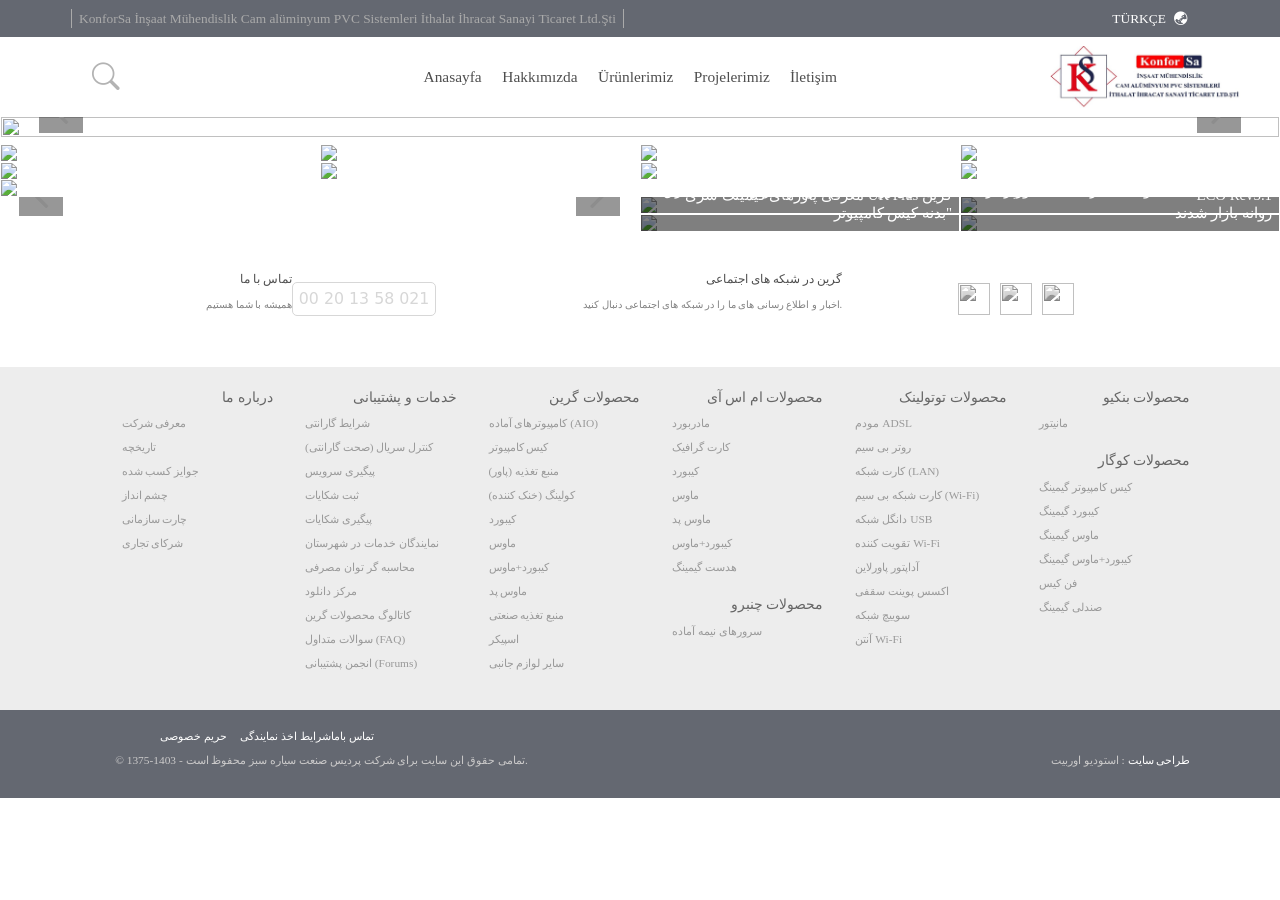
==== homeland.html @ 50595126 "ew" ====
<!DOCTYPE html>
<html lang="en">

<head>
    <meta charset=" UTF-8">
    <meta name="viewport" content="width=device-width, initial-scale=1.0">
    <title>KonforSa İnşaat Mühendislik Cam alüminyum PVC Sistemleri </title>
    <link href="https://cdn.jsdelivr.net/npm/bootstrap@5.3.3/dist/css/bootstrap.min.css" rel="stylesheet"
        integrity="sha384-QWTKZyjpPEjISv5WaRU9OFeRpok6YctnYmDr5pNlyT2bRjXh0JMhjY6hW+ALEwIH" crossorigin="anonymous">
    <script src="https://cdn.jsdelivr.net/npm/bootstrap@5.3.3/dist/js/bootstrap.bundle.min.js"
        integrity="sha384-YvpcrYf0tY3lHB60NNkmXc5s9fDVZLESaAA55NDzOxhy9GkcIdslK1eN7N6jIeHz"
        crossorigin="anonymous"></script>
    <link rel="stylesheet" href="https://cdnjs.cloudflare.com/ajax/libs/font-awesome/4.7.0/css/font-awesome.min.css">
    <link rel="stylesheet" href="https://cdn.jsdelivr.net/npm/bootstrap-icons@1.11.2/font/bootstrap-icons.min.css">
    <link rel="stylesheet" href="css/main.css">
    <link rel="stylesheet" media="(max-width: 575px)" href="css/index.css">
    <link rel="stylesheet" media="(min-width: 768px)" href="css/index-md.css">
    <link rel="stylesheet" media="(min-width: 576px) and (max-width: 767px)" href="css/index-sm.css">
</head>

<body>
    <div class="modal-container hidden"></div>
    <!--section 1-->
    <div class="header_menu">
        <ul class="topmenu">
            <div></div>
            <li>
                <a href="https://green.ir/">KonforSa İnşaat Mühendislik Cam alüminyum PVC Sistemleri İthalat İhracat
                    Sanayi Ticaret Ltd.Şti</a>
            </li>
            <div></div>
        </ul>
        <div class="language_menu">
            <ul class="topmenu">
                <li>
                    <a href="https://en.green.ir/"> TÜRKÇE <i class="bi bi-globe-asia-australia"></i></a>
                </li>
            </ul>
        </div>
    </div>

    <!--section 2-->
    <div class="navigation">
        <i class="bi bi-search"></i>
        <i class="bi bi-list menu-list"></i>
        <ul class="menu">
            <i class="bi bi-x-lg icon-modal"></i>
            <li>
                <a href="#" class="submenu">Anasayfa</a>
                <i class="bi bi-caret-left-fill icon-nav1"></i>
            </li>
            <li><a href="#">Hakkımızda</a></li>
            <li>
                <a href="#">Ürünlerimiz</a>
                <i class="bi bi-caret-left-fill icon-nav1"></i>
            </li>
            <li><a href="#"> Projelerimiz</a></li>
            <li><a href="#">İletişim</a></li>
        </ul>
        <div class="slogan">
            <img src="images/extra/slogan.jpg">
        </div>

    </div>
    <div class="products show-submenu">
        <div class="productstext">
            <div class="return">
                <p>بازگشت</p>
                <i class="bi bi-caret-right-fill icon3"></i>
            </div>
            <div class="item">
                <p>محصولات گرین</p>
                <i class="bi bi-caret-left-fill icon-nav1"></i>
                <div class="sublist">
                    <ul>
                        <li><a href="https://green.ir/products/All-in-One-PC">کامپیوترهای&nbsp;آماده (All-in-One)</a>
                        </li>
                        <li><a href="https://green.ir/products/case/brand/green">کیس کامپیوتر</a></li>
                        <li><a href="https://green.ir/products/power-supply">منبع تغذیه کامپیوتر (پاور)</a></li>
                        <li><a href="https://green.ir/products/industrial-power-supply">منبع تغذیه صنعتی</a></li>
                        <li><a href="https://green.ir/products/CPU-Liquid-Cooler">خنک کننده آبی پردازنده</a></li>
                        <li><a href="https://green.ir/products/CPU-Air-Cooler/brand/green">خنک کننده بادی پردازنده</a>
                        </li>
                        <li><a href="https://green.ir/products/case-fan/brand/green">فن کیس</a></li>
                        <li><a href="https://green.ir/products/Thermal-Grease/brand/green">خمیر حرارتی (سیلیکون)</a>
                        </li>
                        <li><a href="https://green.ir/products/keyboard/brand/green">کیبورد</a></li>
                        <li><a href="https://green.ir/products/mouse/brand/green">ماوس</a></li>
                        <li><a href="https://green.ir/products/keyboard-mouse/brand/green">کیبورد+ماوس</a></li>
                        <li><a href="https://green.ir/products/Mouse-pad/brand/green">ماوس پد</a></li>
                        <li><a href="https://green.ir/products/accessories">سایر لوازم جانبی</a></li>
                    </ul>
                </div>
            </div>
            <div class="item">
                <p>محصولات گرین لاین</p>
                <i class="bi bi-caret-left-fill icon-nav1"></i>
                <div class="sublist">
                    <ul>
                        <li><a href="https://green.ir/products/Voltage-Protector">محافظ ولتاژ</a></li>
                        <li><a href="https://green.ir/products/Power-Strip">چند راهی و محافظ ولتاژ</a></li>
                    </ul>
                </div>
            </div>
            <div class="item">
                <p>محصولات ام اس آی</p>
                <i class="bi bi-caret-left-fill icon-nav1"></i>
                <div class="sublist">
                    <ul>
                        <li><a href="https://green.ir/products/motherboard/brand/msi">مادربورد</a></li>
                        <li><a href="https://green.ir/products/graphics-card">کارت گرافیک</a></li>
                        <li><a href="https://green.ir/products/Keyboard/brand/msi">کیبورد</a></li>
                        <li><a href="https://green.ir/products/Mouse/brand/msi">ماوس</a></li>
                        <li><a href="https://green.ir/products/Mouse-Pad/brand/msi">ماوس پد</a></li>
                        <li><a href="https://green.ir/products/Keyboard-Mouse/brand/msi">کیبورد+ماوس</a></li>
                        <li><a href="https://green.ir/products/HEADSET/brand/msi">هدست گیمینگ</a></li>
                        <li><a href="https://green.ir/products/SLI-HB-Bridge/brand/msi">پل SLI-HB</a></li>
                    </ul>
                </div>
            </div>
            <div class="item">
                <p>محصولات توتولینک</p>
                <i class="bi bi-caret-left-fill icon-nav1"></i>
                <div class="sublist">
                    <ul>
                        <li><a href="https://green.ir/products/ADSL-Modem/brand/totolink">مودم ADSL</a></li>
                        <li><a href="https://green.ir/products/wireless-router/brand/totolink">روتر بی سیم</a></li>
                        <li><a href="https://green.ir/products/network-adapter/brand/totolink">کارت شبکه (LAN)</a></li>
                        <li><a href="https://green.ir/products/Wireless-PCI-E-Adapter/brand/totolink">کارت شبکه بی سیم
                                (Wi-Fi)</a></li>
                        <li><a href="https://green.ir/products/Wireless-USB-Adapter/brand/totolink">دانگل شبکه USB</a>
                        </li>
                        <li><a href="https://green.ir/products/Range-Extender/brand/totolink">تقویت کننده Wi-Fi</a></li>
                        <li><a href="https://green.ir/products/Powerline-Adapter/brand/totolink">آداپتور پاورلاین</a>
                        </li>
                        <li><a href="https://green.ir/products/Ceiling-Mount-AP/brand/totolink">اکسس پوینت سقفی</a></li>
                        <li><a href="https://green.ir/products/Switch/brand/totolink">سوییچ شبکه</a></li>
                        <li><a href="https://green.ir/products/WiFi-Antenna/brand/totolink">آنتن Wi-Fi</a></li>
                        <li><a href="https://green.ir/products/Power-Bank/brand/totolink">پاوربانک</a></li>
                    </ul>
                </div>
            </div>
            <div class="item">
                <p>محصولات چنبرو</p>
                <i class="bi bi-caret-left-fill icon-nav1"></i>
                <div class="sublist">
                    <ul>
                        <li><a href="https://green.ir/products/Server">سرورهای نیمه آماده</a></li>
                    </ul>
                </div>
            </div>
            <div class="item">
                <p>محصولات ترمال لایت</p>
                <i class="bi bi-caret-left-fill icon-nav1"></i>
                <div class="sublist">
                    <ul>
                        <li><a href="https://green.ir/products/CPU-Air-Cooler/brand/Thermalright">خنک کننده بادی
                                پردازنده</a></li>
                        <li><a href="https://green.ir/products/case-fan/brand/Thermalright">فن کیس</a></li>
                    </ul>
                </div>
            </div>
            <div class="item">
                <p>محصولات کوگار</p>
                <i class="bi bi-caret-left-fill icon-nav1"></i>
                <div class="sublist">
                    <ul>
                        <li><a href="https://green.ir/products/case/brand/cougar">کیس کامپیوتر گیمینگ</a></li>
                        <li><a href="https://green.ir/products/Keyboard/brand/Cougar">کیبورد گیمینگ</a></li>
                        <li><a href="https://green.ir/products/mouse/brand/Cougar">ماوس گیمینگ</a></li>
                        <li><a href="https://green.ir/products/keyboard-mouse/brand/Cougar">کیبورد+ماوس گیمینگ</a></li>
                        <li><a href="https://green.ir/products/case-fan/brand/Cougar">فن کیس</a></li>
                        <li><a href="https://green.ir/products/gaming-chair/brand/cougar">صندلی گیمینگ</a></li>
                    </ul>
                </div>
            </div>
            <div class="item">
                <p>محصولات بنکیو</p>
                <i class="bi bi-caret-left-fill icon-nav1"></i>
                <div class="sublist">
                    <ul>
                        <li><a href="https://green.ir/products/monitor">مانیتور</a></li>
                    </ul>
                </div>
            </div>
        </div>
        <div class="picmenu">
            <a href="#" target="_blank"><img
                    src="https://green.ir/assets/filemanager/userfiles/pages/menu/icons/green.jpg"></a>
            <a href="#" target="_blank"><img
                    src="https://green.ir/assets/filemanager/userfiles/pages/menu/icons/GREEN-LINE.jpg"></a>
            <a href="#" target="_blank"><img
                    src="https://green.ir/assets/filemanager/userfiles/pages/menu/icons/msi.jpg"></a>
            <a href="#" target="_blank"><img
                    src="https://green.ir/assets/filemanager/userfiles/pages/menu/icons/totolink.jpg"></a>
            <a href="#" target="_blank"><img
                    src="https://green.ir/assets/filemanager/userfiles/pages/menu/icons/THERMALRIGHT-CHENBRO.jpg"></a>
            <a href="#" target="_blank"><img
                    src="https://green.ir/assets/filemanager/userfiles/pages/menu/icons/cougar.jpg">
                <a href="#" target="_blank"><img
                        src="https://green.ir/assets/filemanager/userfiles/pages/menu/icons/benq.png"></a>
        </div>
    </div>
    <div class="support">
        <div class="supportstext">
            <div class="return-support">
                <p>بازگشت</p>
                <i class="bi bi-caret-right-fill icon3"></i>
            </div>
            <div class="item-support">
                <div class="sublist-support">
                    <ul>
                        <li>
                            <a href="http://green-guarantee.ir/">گارانتی</a>
                        </li>
                    </ul>
                </div>
            </div>
            <div class="item-support">
                <div class="sublist-support">
                    <ul>
                        <li>
                            <a href="https://green.ir/downloads">مرکز دانلود</a>
                        </li>
                    </ul>
                </div>
            </div>
            <div class="item-support">
                <div class="sublist-support">
                    <ul>
                        <li>
                            <a href="https://green.ir/faq">سوالات متداول (FAQ)</a>
                        </li>
                    </ul>
                </div>
            </div>
            <div class="item-support">
                <div class="sublist-support">
                    <ul>
                        <li>
                            <a href="https://forum.green.ir/">انجمن های پشتیبانی (Forums)</a>
                        </li>
                    </ul>
                </div>
            </div>
            <div class="item-support">
                <div class="sublist-support">
                    <ul>
                        <li>
                            <a href="#">کاتالوگ ها</a>
                        </li>
                    </ul>
                </div>
            </div>
        </div>
    </div>
    </div>
    <!--section 3-->
    <div class="slider">
        <i class="fa fa-angle-left icon1"></i>
        <i class="fa fa-angle-right icon2"></i>
        <div class="slider-container">
            <img class="imageslide" src="images/6.jpg">
            <img class="imageslide" src="images/5.jpg">
            <img class="imageslide" src="images/4.jpg">
            <img class="imageslide" src="images/3.jpg">
            <img class="imageslide" src="images/2.jpg">
            <img class="imageslide" src="images/1.jpg">
        </div>
        <div class="image_time">
            <div class="rect rect1">
                <div class="green green-zero"></div>
            </div>
            <div class="rect rect2">
                <div class="green green-zero"></div>
            </div>
            <div class="rect rect3">
                <div class="green green-zero"></div>
            </div>
            <div class="rect rect4">
                <div class="green green-zero"></div>
            </div>
            <div class="rect rect5">
                <div class="green green-zero"></div>
            </div>
            <div class="rect rect6">
                <div class="green green-zero"></div>
            </div>
        </div>
    </div>

    <!--section 4-->
    <div class="groups">
        <div class="groupstop image-container">
            <div class="pic pic_1">
                <img src="images/pic-1.jpg">
            </div>
            <div class="pic pic_2">
                <img src="images/pic-2.jpg">
            </div>
            <div class="pic pic_3">
                <img src="images/pic-3.jpg">
            </div>
            <div class="pic pic_4">
                <img src="images/pic-4.jpg">
            </div>
        </div>

        <div class="groupsbottom image-container">
            <div class="pic pic_1">
                <img src="images/pic-5.jpg">
            </div>
            <div class="pic pic_2">
                <img src="images/pic-6.jpg">
            </div>
            <div class="pic pic_3">
                <img src="images/pic-7.jpg">
            </div>
            <div class="pic pic_4">
                <img src="images/pic-8.jpg">
            </div>
        </div>
    </div>

    <!--section 5-->
    <div class="banner">
        <img src="images/1.jpg">
    </div>
    <!--section 6-->
    <div class="secondgroups">
        <div class="groupsright">
            <i class="fa fa-angle-left icon1 icon-right"></i>
            <i class="fa fa-angle-right icon2 icon-left"></i>
            <div class="slider2">
                <div class="pic3 pic_1">
                    <img src="images/news-1.jpg">
                    <a href="https://green.ir/media/green-ged-series-psu-press-release/" target="_blank">
                        <span>
                            <div class="text-in-span">پاورهای گیمینگ سری GED گرین با قیمتی وسوسه کننده روانه
                                بازار
                                شدند!
                            </div>
                        </span>
                    </a>
                </div>
                <div class="pic3 pic_2">
                    <img src="images/news-2.jpg">
                    <a href="https://green.ir/media/green-Vertical-VGA-Mounting-Kit-press-release/" target="_blank">
                        <span>
                            <div class="text-in-span">معرفی کیت نصب کارت گرافیک به صورت عمودی گرین</div>
                        </span>
                    </a>
                </div>
                <div class="pic3 pic_3">
                    <img src="images/news-3.jpg">
                    <a href="https://green.ir/media/green-cpu-coolers-intel-lga-1700-socket-campatibility/"
                        target="_blank">
                        <span>
                            <div class="text-in-span">تمامی خنک کننده های آبی و بادی گرین با سوکت Intel LGA 1700
                                سازگار
                                شدند</div>
                        </span>
                    </a>
                </div>
            </div>
        </div>
        <div class="groupsleft">
            <div class="lefttop">
                <div class="pic2 pic_1">
                    <img src="images/p1.jpg">
                    <a href="https://green.ir/media/GREEN-UK-PLUS-Series-Gaming-PSU-Press-Release/" target="_blank">
                        <span>
                            <div class="text-in-span">
                                معرفی پاورهای گیمینگ سری UK Plus گرین
                            </div>
                        </span>
                    </a>
                </div>
                <div class="pic2 pic_2">
                    <img src="images/p2.jpg">
                    <a href="https://green.ir/media/green-eco-rev3.1-series-psu-press-release/" target="_blank">
                        <span>
                            <div class="text-in-span">
                                معرفی نسل دوم پاورهای اقتصادی گرین سری ECO Rev3.1
                            </div>
                        </span>
                    </a>
                </div>
            </div>
            <div class="leftbottom">
                <div class="pic2 pic_3">
                    <img src="images/p3.jpg">
                    <a href="https://green.ir/media/Why-is-my-computer-giving-me-electric-shocks/" target="_blank">
                        <span>
                            <div class="text-in-span">
                                دلیل برق روی بدنه کیس کامپیوتر چیست؟ "برق بدنه کیس کامپیوتر"
                            </div>
                        </span>
                    </a>
                </div>
                <div class="pic2 pic_4">
                    <img src="images/p4.jpg">
                    <a href="https://green.ir/media/green-hp-evo-series-psu-press-release/" target="_blank">
                        <span>
                            <div class="text-in-span">
                                معرفی پاورهای جدید سری HP EVO گرین با نورپردازی ARGB و استاندارد Intel ATX 12V
                                2.52
                                روانه بازار شدند
                            </div>
                        </span>
                    </a>
                </div>
            </div>
        </div>
    </div>
    <!--section 7-->
    <div class="contactus">
        <div class="contactdivider">
            <p>تماس با ما</p>
            <p>همیشه با شما هستیم</p>
        </div>
        <div class="contactdivider">
            <div>00 20 13 58 021</div>
        </div>
        <div class="contactdivider">
            <p>
                گرین در شبکه های اجتماعی
            </p>
            <p>اخبار و اطلاع رسانی های ما را در شبکه های اجتماعی دنبال کنید.</p>
        </div>
        <div class="contactdivider">
            <ul>
                <li><a href="https://www.aparat.com/GREEN.Planet"><img src="images/icon-aparat.png"
                            class="aparat"></img></a></li>
                <li><a href="https://t.me/greenplanet"><img src="images/icon-telegram.png" class="aparat"></img></a>
                </li>
                <li><a href="https://instagram.com/greenplanetco"><img src="images/icon-instagram.png"
                            class="aparat"></img></a></li>
            </ul>
        </div>
    </div>
    <!--section 8-->
    <div class="footer">
        <div class="content">
            <p class="headfooter">درباره ما</p>
            <ul class="subfooter">
                <li><a href="https://green.ir/about-green/#pageBuilderColumn_65633695">معرفی شرکت</a></li>
                <li><a href="https://green.ir/about-green/#pageBuilderColumn_65633695">تاریخچه</a></li>
                <li><a href="https://green.ir/about-green/#pageBuilderRow_01689035">جوایز کسب شده</a></li>
                <li><a href="https://green.ir/about-green/#pageBuilderRow_62318671">چشم انداز</a></li>
                <li><a href="https://green.ir/about-green/#pageBuilderRow_48576121">چارت سازمانی</a></li>
                <li><a href="https://green.ir/about-green/#pageBuilderRow_80902001">شرکای تجاری</a></li>
            </ul>
        </div>
        <div class="content">
            <p class="headfooter">خدمات و پشتیبانی</p>
            <ul class="subfooter">
                <li><a href="https://green-guarantee.ir/General" target="_blank">شرایط گارانتی</a></li>
                <li><a href="https://green.omegaportal.net/SerialCheck.aspx" target="_blank">کنترل سریال (صحت
                        گارانتی)</a></li>
                <li><a href="https://green.omegaportal.net/CheckServiceForm.aspx" target="_blank">پیگیری
                        سرویس</a>
                </li>
                <li><a href="https://green-guarantee.ir/complain" target="_blank">ثبت شکایات</a></li>
                <li><a href="https://green-guarantee.ir/complain/followup" target="_blank">پیگیری شکایات</a>
                </li>
                <li><a href="https://green-guarantee.ir/agents" target="_blank">نمایندگان خدمات در شهرستان</a>
                </li>
                <li><a href="https://green.ir/calculator">محاسبه گر توان مصرفی</a></li>
                <li><a href="https://green.ir/downloads">مرکز دانلود</a></li>
                <li><a href="https://green.ir/assets/filemanager/userfiles/green/GREEN-FULL-CATALOG.pdf">کاتالوگ
                        محصولات
                        گرین</a></li>
                <li><a href="https://green.ir/faq">سوالات متداول (FAQ)</a></li>
                <li><a href="https://forum.green.ir/">انجمن پشتیبانی (Forums)</a></li>
            </ul>
        </div>
        <div class="content">
            <p class="headfooter">محصولات گرین</p>
            <ul class="subfooter">
                <li><a href="https://green.ir/products/All-in-One-PC">کامپیوترهای&nbsp;آماده (AIO)</a></li>
                <li><a href="https://green.ir/products/case/brand/green">کیس کامپیوتر</a></li>
                <li><a href="https://green.ir/products/power-supply">منبع تغذیه (پاور)</a></li>
                <li><a href="https://green.ir/products/cooling">کولینگ (خنک کننده)</a></li>
                <li><a href="https://green.ir/products/keyboard/brand/green">کیبورد</a></li>
                <li><a href="https://green.ir/products/mouse/brand/green">ماوس</a></li>
                <li><a href="https://green.ir/products/keyboard-mouse/brand/green">کیبورد+ماوس</a></li>
                <li><a href="https://green.ir/products/Mouse-pad/brand/green">ماوس پد</a></li>
                <li><a href="https://green.ir/products/industrial-power-supply">منبع تغذیه صنعتی</a></li>
                <li><a href="https://green.ir/products/speaker">اسپیکر</a></li>
                <li><a href="https://green.ir/products/accessories">سایر لوازم جانبی</a></li>
            </ul>
        </div>
        <div class="content">
            <p class="headfooter">محصولات ام اس آی</p>
            <ul class="subfooter">
                <li><a href="https://green.ir/products/motherboard/brand/msi">مادربورد</a></li>
                <li><a href="https://green.ir/products/graphics-card">کارت گرافیک</a></li>
                <li><a href="https://green.ir/products/Keyboard/brand/msi">کیبورد</a></li>
                <li><a href="https://green.ir/products/Mouse/brand/msi">ماوس</a></li>
                <li><a href="https://green.ir/products/Mouse-Pad/brand/msi">ماوس پد</a></li>
                <li><a href="https://green.ir/products/Keyboard-Mouse/brand/msi">کیبورد+ماوس</a></li>
                <li><a href="https://green.ir/products/HEADSET/brand/msi">هدست گیمینگ</a></li>
            </ul>
            <p class="headfooter">محصولات چنبرو</p>
            <ul class="subfooter">
                <li><a href="https://green.ir/products/Server">سرورهای نیمه آماده</a></li>
            </ul>
        </div>
        <div class="content">
            <p class="headfooter">محصولات توتولینک</p>
            <ul class="subfooter">
                <li><a href="https://green.ir/products/ADSL-Modem/brand/totolink">مودم ADSL</a></li>
                <li><a href="https://green.ir/products/wireless-router/brand/totolink">روتر بی سیم</a></li>
                <li><a href="https://green.ir/products/network-adapter/brand/totolink">کارت شبکه (LAN)</a></li>
                <li><a href="https://green.ir/products/Wireless-PCI-E-Adapter/brand/totolink">کارت شبکه بی سیم
                        (Wi-Fi)</a></li>
                <li><a href="https://green.ir/products/Wireless-USB-Adapter/brand/totolink">دانگل شبکه USB</a>
                </li>
                <li><a href="https://green.ir/products/Range-Extender/brand/totolink">تقویت کننده Wi-Fi</a></li>
                <li><a href="https://green.ir/products/Powerline-Adapter/brand/totolink">آداپتور پاورلاین</a>
                </li>
                <li><a href="https://green.ir/products/Ceiling-Mount-AP/brand/totolink">اکسس پوینت سقفی</a></li>
                <li><a href="https://green.ir/products/Switch/brand/totolink">سوییچ شبکه</a></li>
                <li><a href="https://green.ir/products/WiFi-Antenna/brand/totolink">آنتن Wi-Fi</a></li>
            </ul>
        </div>
        <div class="content">
            <p class="headfooter">محصولات بنکیو</p>
            <ul class="subfooter">
                <li><a href="https://green.ir/products/monitor">مانیتور</a></li>
            </ul>
            <p class="headfooter">محصولات کوگار</p>
            <ul class="subfooter">
                <li><a href="https://green.ir/products/case/brand/cougar">کیس کامپیوتر گیمینگ</a></li>
                <li><a href="https://green.ir/products/Keyboard/brand/Cougar">کیبورد گیمینگ</a></li>
                <li><a href="https://green.ir/products/mouse/brand/Cougar">ماوس گیمینگ</a></li>
                <li><a href="https://green.ir/products/keyboard-mouse/brand/Cougar">کیبورد+ماوس گیمینگ</a></li>
                <li><a href="https://green.ir/products/case-fan/brand/Cougar">فن کیس</a></li>
                <li><a href="https://green.ir/products/gaming-chair/brand/cougar">صندلی گیمینگ</a></li>
            </ul>
        </div>
    </div>
    <!--section 9-->
    <div class="footer2">
        <div class="footerlist">
            <ul>
                <li>
                    <a href="https://green.ir/privacy">حریم خصوصی</a>
                </li>
                <li>
                    <a href="https://green.ir/agency-terms">شرایط اخذ نمایندگی</a>
                </li>
                <li>
                    <a href="https://green.ir/contact-us">تماس باما</a>
                </li>
            </ul>
        </div>
        <div class="copydiv">
            <p class="copyright">
                &copy; 1375-1403 - تمامی حقوق این سایت برای شرکت پردیس صنعت سیاره سبز محفوظ است.
            </p>
            <p class="copyright">
                <a href="#">طراحی سایت</a> : استودیو اوربیت
            </p>
        </div>
    </div>

    <script src="js/index.js"></script>
</body>
---- css/main.css ----
@font-face {
    font-family: 'iryekanr';
    src: url('../fonts/iryekanr.eot');
    /* IE9 Compat Modes */
    src: url('../fonts/iryekanr.eot?#iefix') format('embedded-opentype'),
        /* IE6-IE8 */
        url('../fonts/iryekanr.woff2') format('woff2'),
        /* Super Modern Browsers */
        url('../fonts/iryekanr.woff') format('woff'),
        /* Pretty Modern Browsers */
        url('../fonts/iryekanr.ttf') format('truetype'),
        /* Safari, Android, iOS */
        url('../fonts/iryekanr.svg#svgFontName') format('svg');
    /* Legacy iOS */
}

* {
    padding: 0;
    margin: 0;
    border: 0;
    outline: 0;
    box-sizing: border-box;
}

ul,
li {
    list-style-type: none;
}

a,
li>a {
    text-decoration: none;
    cursor: pointer;
}

i {
    cursor: pointer;
}

img {
    display: block;
    width: 100%;
    cursor: pointer;
}


.header_menu {
    width: 100%;
    background-color: rgb(100, 104, 113);
    display: flex;
}

.topmenu {
    display: flex;
    align-items: center;
    margin: 0;
    padding: 0;
}

.topmenu>div {
    width: 1px;
    height: 80%;
    background-color: rgb(170, 170, 170);
    margin: 0px 7px;
}

.topmenu>li>a {
    text-align: center;
    text-decoration: none;
    font-family: 'iryekanr';
    font-size: calc(0.5vw + 7px);
    font-weight: 400;
    color: rgb(170, 170, 170);
    transition: all 200ms ease 0s;
}

.topmenu>li>a:hover {
    color: rgb(255, 255, 255);
}

.language_menu {
    display: flex;
}

.language_menu>ul>li>a {
    color: white;
}

.language_menu>ul>li>a>i {
    color: white;
    margin-left: 5px;
    transition: all 200ms ease;
}

.language_menu>ul>li>a>i:hover {
    color: rgb(170, 170, 170);
}

/*section2*/
.slider {
    position: relative;
    overflow: hidden;
    border-left: 1px solid white;
    border-right: 1px solid white;
}

.slider-container {
    width: 100%;
    background-color: white;
    position: relative;
    display: flex;
    transition: all 3000ms ease;
}

.imageslide {
    width: 100%;
    height: 100%;
    display: block;
    position: relative;
    flex: 0 0 100%;
    transition: all 3000ms ease;
}

.icon1,
.icon2 {
    position: absolute;
    width: calc(3vw + 5px);
    height: calc(3vw + 5px);
    font-size: calc(3vw + 5px);
    text-align: center;
    line-height: calc(3vw + 5px);
    top: 50%;
    margin-top: calc(-3vw - 5px / 2);
    cursor: pointer;
    background-color: rgba(49, 49, 49, 0.5);
    color: rgb(141, 141, 141);
    transition: all 300ms ease 0s;
    z-index: 2;
}

.icon1:hover,
.icon2:hover {
    color: rgb(182, 182, 182);
}

.icon1 {
    left: 3%;
}

.icon2 {
    right: 3%;
}

.image_time {
    position: absolute;
    width: 30%;
    height: 1.5%;
    bottom: 5%;
    display: flex;
    justify-content: center;
    left: 50%;
    transform: translateX(-50%);
    padding: 0px;
}

.image_time>.rect {
    width: 16.6666%;
    height: 100%;
    margin-left: 1.5%;
    cursor: pointer;
    background: linear-gradient(to left, green 50%, rgb(0, 0, 0, 0.5) 50%);
    background-size: 200%;
}

.rect.stop-transition {
    transition: none;
}

/*section-4 & section-6*/
.groups {
    width: 100%;
}

.image-container {
    width: 100%;
}

.pic {
    border: 1.5px solid white;
    transition: opacity 0.3s ease;
}

/*section-5*/
.banner {
    width: 100%;
    height: auto;
    border-left: 1px solid white;
    border-right: 1px solid white;
    cursor: pointer;
}

/*section-6*/
.secondgroups,
.lefttop,
.leftbottom {
    width: 100%;
}

.groupsright {
    position: relative;
    overflow: hidden;
    border-top: 1px solid white;
    border-right: 1px solid white;
    border-bottom: 1px solid white;
}

.pic2 {
    position: relative;
    border: 1px solid white;
}

.pic3 {
    width: 100%;
    height: 100%;
    display: block;
    position: relative;
    flex: 0 0 100%;
}

.pic3 img {
    width: 100%;
    height: 100%;
    object-fit: cover;
}

.secondgroups span {
    position: absolute;
    top: 0;
    left: 0;
    width: 100%;
    height: 100%;
    background-color: rgba(0, 0, 0, 0.5);
    color: white;
    font-family: 'iryekanr';
    text-align: right;
    font-size: calc(1vw + 2px);
    font-weight: 500;
    transition: all 0.3s ease;
}

.secondgroups span:hover {
    background-color: rgba(0, 0, 0, 0);
}

.text-in-span {
    position: absolute;
    bottom: 7px;
    right: 7px;
}

.slider2 {
    display: flex;
    position: relative;
    padding: 0;
    margin: 0;
    width: 100%;
    height: 100%;
    transition: transform 0.3s ease;
}

/*section 7*/
.contactus {
    width: 100%;
    padding: 3% 7%;
    align-items: center;
}

.contactdivider>p:first-of-type {
    text-decoration: none;
    font-family: 'iryekanr';
    color: rgb(78, 78, 78);
    font-weight: 500;
    font-style: normal;
    margin-bottom: 8px;
}

.contactdivider>p:nth-of-type(2) {
    text-decoration: none;
    font-family: 'iryekanr';
    color: rgb(131, 131, 131);
    font-weight: lighter;
    font-style: normal;
}

.contactdivider>div {
    border: 1px solid rgb(215, 215, 215);
    width: fit-content;
    padding: 4px 6px;
    border-radius: 5px;
    transition: border 0.3s;
    color: rgb(215, 215, 215);
    font-size: calc(1vw + 3px);
    font-weight: 500;
    font-style: normal;
    text-align: center;
}

.contactdivider>div:hover {
    border: 1px solid rgb(153, 204, 51);
    color: rgb(153, 204, 51);
}

.contactdivider>ul {
    display: flex;
    justify-content: center;
    align-items: center;
    padding: 0px;
    margin: 0;
}

.aparat {
    width: 2.5vw;
    height: 2.5vw;
    filter: grayscale(1);
    -webkit-filter: grayscale(1);
    -moz-filter: grayscale(1);
    margin: 0px 5px;
    transition: all 0.3ms ease;
}

.aparat:hover {
    filter: grayscale(0);
    -webkit-filter: grayscale(0);
    -moz-filter: grayscale(0);
}

/*section 8*/
/*section 9*/
.footer2 {
    width: 100%;
    background-color: rgb(100, 104, 113);
    padding: 1% 7% 1% 9%;
}

.footerlist>ul {
    width: 100%;
    display: flex;
    flex-direction: row;
    margin-bottom: 5px;
}

.footerlist>ul>li {
    padding-left: 13px;
    padding-bottom: 0px;
}

.footerlist>ul>li:nth-last-child(1) {
    padding-left: 0px;
}

.footerlist>ul>li>a {
    color: #fff;
    cursor: pointer;
    font-size: calc(0.5vw + 5px);
    font-family: 'iryekanr';
    font-weight: 400;
    font-style: normal;
    transition: all 200ms ease;
}

.copyright {
    color: #cbcaca;
    font-size: calc(0.5vw + 5px);
    font-family: 'iryekanr';
    font-weight: 400;
    font-style: normal;
}

.copyright>a {
    color: #fff;
    cursor: pointer;
    text-decoration: none;
    font-size: calc(0.5vw + 5px);
    font-family: 'iryekanr';
    font-weight: 400;
    font-style: normal;
}

.offerblock {
    width: 100vw;
    position: relative;
    margin-left: -50vw;
    left: 50%;
    overflow-x: hidden;
}

.offerblock__grid {
    display: grid;
    grid-template-columns: repeat(2, 1fr);
    gap: 10px
}

@media (min-width:768px) {
    .offerblock__grid {
        grid-template-columns: repeat(3, 1fr)
    }
}

@media (min-width:992px) {
    .offerblock__grid {
        display: -webkit-box;
        display: -ms-flexbox;
        display: flex;
        gap: 10px;
        width: calc(100% - 30px);
        margin: auto;
        -webkit-box-pack: space-evenly;
        -ms-flex-pack: space-evenly;
        justify-content: space-evenly
    }
}

.offerblock__item {
    padding-top: 470px;
    display: -webkit-box;
    display: -ms-flexbox;
    display: flex;
    -ms-flex-negative: 0;
    flex-shrink: 0;
    width: 100%;
    overflow: hidden;
    background-color: #f7f7f7;
    -webkit-transition: all .5s ease;
    transition: all .5s ease;
    position: relative;
    background-repeat: no-repeat;
    background-size: cover;
    background-position: 0;
    padding-top: 75%
}

@media (min-width:992px) {
    .offerblock__item {
        padding-top: 470px;
        max-width: calc((100% / (var(--offerblock)) - 10px))
    }

    [data-active=true] .offerblock__item {
        max-width: calc(75% / var(--offerblock))
    }

    .offerblock__item:hover {
        max-width: 35%;
        -webkit-transition: all .5s ease;
        transition: all .5s ease
    }
}

.offerblock__link {
    display: -webkit-box;
    display: -ms-flexbox;
    -webkit-box-orient: vertical;
    -webkit-box-direction: normal;
    -ms-flex-direction: column;
    flex-direction: column;
    padding: 15px;
    gap: 10px;
    text-decoration: none;
    color: #fff;
    -webkit-box-align: center;
    -ms-flex-align: center;
    align-items: center;
    -webkit-box-pack: center;
    -ms-flex-pack: center;
    justify-content: center;
    -webkit-box-sizing: border-box;
    box-sizing: border-box;
    display: flex
}

.offerblock__link,
.offerblock__link:before {
    width: 100%;
    height: 100%;
    position: absolute;
    top: 0;
    left: 0
}

.offerblock__link:before {
    content: "";
    z-index: 1;
    background-color: #0e1333;
    opacity: .4;
    z-index: 2;
    -webkit-transition: opacity .5s ease;
    transition: opacity .5s ease
}

@media (min-width:992px) {
    .offerblock__link:hover:before {
        opacity: 0;
        -webkit-transition: opacity .5s ease;
        transition: opacity .5s ease
    }

    .offerblock__link:hover .btn-skew {
        opacity: 1;
        -webkit-transition: all .3s ease;
        transition: all .3s ease
    }
}

.offerblock__link img {
    -webkit-filter: brightness(0) invert(1);
    filter: brightness(0) invert(1)
}

.offerblock__title {
    position: absolute;
    left: 15px;
    bottom: 15px;
    display: -webkit-box;
    display: -ms-flexbox;
    display: flex;
    -webkit-box-orient: vertical;
    -webkit-box-direction: normal;
    -ms-flex-flow: column;
    flex-flow: column;
    -webkit-box-align: start;
    -ms-flex-align: start;
    align-items: flex-start;
    -webkit-box-pack: end;
    -ms-flex-pack: end;
    justify-content: flex-end;
    gap: 10px;
    z-index: 2;
    font-size: .75rem;
    font-weight: 700;
    color: black;
}

@media (min-width:768px) {
    .offerblock__title {
        font-size: 1rem;
        font-weight: 500
    }
}

@media (min-width:992px) {
    .offerblock__title {
        z-index: auto
    }
}

.offerblock__btn {
    opacity: 0;
    -webkit-transition: all .3s ease;
    transition: all .3s ease;
    -webkit-transition-delay: .3s;
    transition-delay: .3s
}
---- css/index.css ----
@media all and (max-width: 575px){
    .modal-container {
    position: absolute;
    width: 100%;
    height: 100vh;
    display: flex;
    justify-content: center;
    align-items: center;
    top: 0;
    left: 0;
    background-color: rgba(0, 0, 0, 0.7);
    backdrop-filter: blur(4px);
    opacity: 0;
    transition: all 600ms ease 0s;
    z-index: 3;
}

.icon-close {
    display: block;
    width: 30px;
    height: 30px;
    text-align: center;
    line-height: 30px;
    position: absolute;
    right: 15px;
    top: 15px;
    font-size: 20px;
    cursor: pointer;
    color: rgb(100, 100, 100);
    transition: all 300ms ease 0s;
}
    .header_menu {
        height: 22px;
    }
    .topmenu{
        width: 78%;
        justify-content: right;
        padding:1% 5%;
    }
    .topmenu>div{
        width:1px;
        height:70%;
        background-color: rgb(170, 170, 170);
        margin:0px 4px;
    }
    .topmenu>li>a {
        font-size: calc(0.5vw + 6px);
        display: flex;
        align-items: center;
    }
    .language_menu{
        width: 22%;
        justify-content: flex-end;
    }

 .navigation {
    position: relative;
        width: 100%;
        height: 50px;
        display: flex;
        transition: all 300ms ease 0s;
    }
    .slogan{
        width: 40%;
        position: absolute;
        transform: translate(-50%,-50%);
        left:50%;
        top: 50%;
    }
    .menu {
    position: absolute;
    top: -22px;
    right: 100%;
    width: 50%;
    height: 100%;
    display: flex;
    flex-direction: column;
    justify-content: flex-start;
    list-style-type: none;
    background-color: white;
    padding-left: 0;
    z-index: 3;
  }
    .menu>li {
        width: 100%;
        height: 50px;
        border-bottom: 0.5px solid rgb(157, 157, 157) ;
    }

    .menu>li:nth-of-type(1) {
        position: relative;
    }

    .menu>li:nth-of-type(1)>.icon-nav1 {
        position: absolute;
        left: 0;
        top: 0;
        width: 50px;
        height: 50px;
        text-align: center;
        line-height: 50px;
        font-size: 15px;
        color: rgb(182, 182, 182);
        cursor: pointer;
        transition: all 300ms ease 0s;
    }
     .menu>li:nth-of-type(3) {
        position: relative;
    }

    .menu>li:nth-of-type(3)>.icon-nav1 {
        position: absolute;
        left: 0;
        top: 0;
        width: 50px;
        height: 50px;
        text-align: center;
        line-height: 50px;
        font-size: 15px;
        color: rgb(182, 182, 182);
        cursor: pointer;
        transition: all 300ms ease 0s;
    }

    .menu>li>a {
        display: block;
        height: 50px;
        line-height: 50px;
        text-align: right;
        padding: 0 10px;
        text-decoration: none;
        font-family:'iryekanr';
        color: rgb(61, 61, 61);
        transition: all 200ms ease 0s;
    }

    .menu>li>a:hover {
        background-color: rgb(211, 211, 211);
    }

    .menu-list {
        display: block;
        position: absolute;
        right: 5%;
        transform: translateY(-50%);
        top: 50%;
        width: 35px;
        height: 35px;
        text-align: center;
        line-height: 35px;
        font-size: 30px;
        color: rgb(61, 61, 61);
        cursor: pointer;
        transition: all 200ms ease 0s;
        border: solid 1px rgb(61, 61, 61);
        border-radius: 6px;
    }

    .menu-list:hover {
        color: rgb(153,205,97);
        border: solid 1px rgb(153,205,97);
    }

    .bi-search{
        position: absolute;
        width: 15%;
        left: 10px;
        transform: translateY(-50%);
        top: 50%;
    }
    .icon-modal {
    display: block;
    width: 20px;
    height: 20px;
    background-color: white;
    border:1px solid white;
    text-align: center;
    line-height: 18px;
    position: absolute;
    right: 100%;
    top: 0px;
    font-size: 15px;
    cursor: pointer;
    color: rgb(100, 100, 100);
    transition: all 300ms ease 0s;
}

   .products {
        position: absolute;
        top: 0;
        left: 50%;
        display: flex;
        flex-direction: column;
        justify-content: flex-start;
        align-items: flex-start;
        width: 50%;
        height: 100vh;
        background-color: rgb(255, 255, 255);
        transition: all 300ms ease 0s;
        z-index: 4;
    }
    .products>.productstext{
        width: 100%;
    }
    .products>.productstext>div {
        position: relative;
        width: 100%;
        height: 50px;
        line-height: 50px;
        padding: 0 10px;
         font-family:'iryekanr';
         text-decoration: none;
        color: rgb(61, 61, 61);
        cursor: pointer;
        transition: all 300ms ease 0s;
        border-bottom: 0.5px solid rgb(157, 157, 157) ;
    }

    .products>.productstext>div:hover {
         background-color: rgb(211, 211, 211);
    }


    .products>.productstext>.return>.icon3 {
        position: absolute;
        top: 0;
        left: 0;
        display: block;
        width: 50px;
        height: 50px;
        text-align: center;
        line-height: 50px;
        font-size: 15px;
        color: rgb(182, 182, 182);
        cursor: pointer;
        transition: all 300ms ease 0s;
    }

    .show-submenu {
        right: 0;
        display: block;
        box-shadow: 0px 5px 5px 0px rgba(0, 0, 0, 0.35);
        height: 100vh;
    }
    .picmenu{
        display: none;
    }

    .products>.productstext>div>.icon-nav1 {
        position: absolute;
        left: 0;
        top: 0;
        display: block;
        width: 50px;
        height: 50px;
        text-align: center;
        line-height: 50px;
        font-size: 15px;
        color: rgb(182, 182, 182);
        cursor: pointer;
        transition: all 300ms ease 0s;
    }



    .support {
        position: absolute;
        top: 0;
        left: 50%;
        display: flex;
        flex-direction: column;
        justify-content: flex-start;
        align-items: flex-start;
        width: 50%;
        height: 100vh;
        background-color: rgb(255, 255, 255);
        transition: all 300ms ease 0s;
        z-index: 4;
    }
    .support>.supportstext{
        width: 100%;
    }
    .support>.supportstext>div {
        position: relative;
        width: 100%;
        height: 50px;
        line-height: 50px;
        padding: 0 10px;
         font-family:'iryekanr';
         text-decoration: none;
        color: rgb(61, 61, 61);
        cursor: pointer;
        transition: all 300ms ease 0s;
        border-bottom: 0.5px solid rgb(157, 157, 157) ;

    }

    .support>.supportstext>div:hover {
         background-color: rgb(211, 211, 211);
    }


    .support>.supportstext>.return-support>.icon3 {
        position: absolute;
        top: 0;
        left: 0;
        display: block;
        width: 50px;
        height: 50px;
        text-align: center;
        line-height: 50px;
        font-size: 15px;
        color: rgb(182, 182, 182);
        cursor: pointer;
        transition: all 300ms ease 0s;
    }
    .item-support>.sublist-support>ul>li>a{
        font-family:'iryekanr';
         text-decoration: none;
        color: rgb(61, 61, 61);
    }
    .sublist{
        display:none;
    }
    .new-navigation {
        background-color: pink;
        position: absolute;
        top: 0;
    }
    .hidden{
        display: none;
    }
    .opacity-100 {
    opacity: 100%;
}


/*section2*/
/*section-4 & section-6*/
    .groupstop{
        width: 100%;
    }
    .groupsbottom{
        width: 100%;
    }
    .pic{
        width: 100%;
    }
/*section-5*/

/*section-6*/
    .groupsright,
    .groupsleft,
    .pic2{
        width: 100%;
    }
/*section 7*/
    .contactdivider{
        width: 100%;
    }
    .contactdivider>p:first-of-type,
    .contactdivider>p:nth-of-type(2){
        text-align: center;
    }
    .contactdivider>div{
        margin:8px auto;
        margin-top: 0;
    }
    .contactdivider>p:first-of-type{
        font-size: calc(1vw + 5px);
    }
    .contactdivider>p:nth-of-type(2){
        font-size: calc(1vw + 3px);
    }
    .aparat{
        width: 4vw;
        height: 4vw;
    }
/*section 8*/
    .footer{
    justify-content: center;
    background-color: rgb(237,237,237);
    }
    .content{
        width: 100%;
    }
    .subfooter {
        height: 0;
        padding: 0;
        overflow: hidden;
        transition: all 300ms ease 0s;
        margin: 0;
    }
    .subfooter>li{
        transition: all 300ms ease 0s;
        line-height: 20px;
        box-shadow: 0 0 1px 1px lightgrey;
    }
    .content>.subfooter>li>a{
        color:#999;
        font-size: calc(0.5vw + 3px);
        font-family: 'iryekanr';
        font-weight: 400;
        font-style: normal;
        transition: all 200ms ease;
        text-wrap: nowrap;
        display: flex;
        align-items: center;
        padding: 0 20px 0px 0px;
    }
    .content>.subfooter>li:hover a{
        color: rgb(255, 255, 255);
    }
    .content>.subfooter>li:hover{
        background-color:#b1afaf ;
    }
    .headfooter {
        display: flex;
        justify-content: space-between;
        padding: 10px 10px;
        color: rgb(255, 255, 255);
        cursor: pointer;
        transition: all 400ms ease 0s;
        margin: 0;
        text-align: right;
        color:#666666;
        font-size: calc(0.5vw + 5px);
        font-family: 'iryekanr';
        font-weight: 500;
        font-style: normal;
        margin-bottom: 2px;
    }

    .headfooter:hover{
        background-color: rgb(100,104,113);
        color: white;
    }

    .open {
        height: auto;
    }
/*section 9*/
    .footer2{
        padding: 1% 7%;
    }
    .footerlist{
        margin-bottom: 16px;
    }
    .footerlist>ul{
        width: fit-content;
        justify-content: center;
        padding: 0;
        margin:0 auto;
    }
    .copyright{
        color:#cbcaca;
        font-size: calc(0.5vw + 5px);
        font-family: 'iryekanr';
        font-weight: 400;
        font-style: normal;
        text-align: center;
    }

}
---- css/index-md.css ----
@media all and (min-width: 768px){
    .header_menu {
        padding: 0.5% 5%;
    }
    .topmenu{
        width: 90%; 
    }
    .language_menu{
        width: 10%;
        justify-content: flex-end;
    }
    .navigation {
        width: 100%;
        height: 80px;
        transition: all 300ms ease 0s;
        display: flex;
        align-items: center;
        justify-content: center;
        padding-right: 5%;
        padding-left: 5%;
    }
    .slogan{
        width: 15%;
        position: absolute;
        right:3%;

    }
    .menu {
    width : 80%;
    padding: 0;
    margin-bottom: 0px;
    list-style-type: none;
    display: flex;
    justify-content:center;
    transition: all 300ms ease 0s;
    position: absolute;
    transform: translate(-50%,0);
    left:50%;
    }
    .bi-search{
        position: absolute;
        width: 15%;
        left: 10px;
    }

    .menu>li {
        margin-right: 2%;
    }
    .menu>li:nth-child(1) {
        margin-right: 0px;
    }

    .menu>li>a {
        display: block;
        text-align: center;
        padding-left: 1%;
        text-decoration: none;
        font-family:'iryekanr';
        font-size: calc(0.5vw + 9px);
        text-wrap: nowrap;
        color: rgb(78,78,78);
        font-weight: 400;
        font-style: normal;
        transition: all 300ms ease;
    }

    .menu>li>a:hover {
        color: rgb(153,205,97);
    }
    .navigation>i{
        width: 15%;
        font-size: calc(2vw + 2px);
        color:rgb(179,179,179);
        text-align: center;
    }

    .menu-list,
    .icon-nav1,
    .icon-nav2,
    .return {
        display: none;
    }
    .icon-modal {
    display: none;
        }

    .products {
        position: absolute;
        width: 80%;
        left: 50%;
        transform: translateX(-50%);
        background-color: rgb(255, 255, 255);
        border-radius: 0 0 8px 8px;
        box-shadow: 3px 0 3px rgb(170, 170, 170), -3px 0 3px rgb(170, 170, 170), 0 3px 3px rgb(170, 170, 170);
        transition: all 300ms ease 0s;
        z-index: 2;
        padding-top: 10px;
    }
    .products>.productstext>.item>p {
        text-align: right;
        font-family:'iryekanr';
        font-size: calc(0.5vw + 3px);
        font-weight: 500;
        color: black;
    }
    .products>.productstext>.item>p:hover {

        color:rgb(153,205,97);
    }

    .productstext{
        width: 100%;
        display: flex;
        justify-content: center;
        padding: 0;
    }
    .sublist>ul>li{
        padding-bottom: 5px;
        text-align: right;
    }
        .sublist>ul>li>a{
        text-align: right;
        font-family:'iryekanr';
        font-size: calc(0.5vw + 2px);
        color: black;
        text-wrap: nowrap;
    }
    .picmenu{
        width: 100%;
        display: flex;
        justify-content: center;
        padding-left: 10px;
        padding-right: 10px;
    }
    .picmenu>a{
        width:10%;
        margin-left: 10px;
    }
    .picmenu>a:nth-last-child(1){
        margin-left: 0px;
    }
    .picmenu>a>img{
        width: 100%;
    }

    .support {
        position: absolute;
        transition: all 300ms ease 0s;
        width: 20%;
        left: 50%;
        transform: translate(-50%);
        background-color: white;
        border-radius: 0 0 8px 8px;
        box-shadow: 3px 0 3px rgb(170, 170, 170), -3px 0 3px rgb(170, 170, 170), 0 3px 3px rgb(170, 170, 170);
        transition: all 300ms ease 0s;
        z-index: 2;
        padding-top: 10px;
    }
    .support>.supportstext{
        width: 100%;
        display: flex;
        flex-direction: column;
        justify-content: center;
    }

    .support>.supportstext>.return-support {
        display: none;
    }
    .item-support>.sublist-support>ul{
        padding: 0;
    }
    .item-support>.sublist-support>ul>li{
        height: 25px;
        padding: 3px;
    }

    .item-support>.sublist-support>ul>li>a{
        line-height:8px;
        text-align: right;
        display: flex;
        align-items: center;
        font-family:'iryekanr';
        font-size: calc(0.5vw + 3px);
        font-weight: 500;
        color: black;
        cursor: pointer;
        transition: all 300ms ease 0s;
        padding-right: 5px;
    }
    .item-support>.sublist-support>ul>li>a:hover{
    color:rgb(153,205,97);
    }
      .show-submenu {
    display: block;
  }
      .hidden {
    display: none;
  }

/*section2*/
    
/*section-4 & section-6*/
    .groupstop{
        display: flex;
    }
    .groupsbottom{
        display: flex;
    }
    .pic{
        width: 25%;
    }
/*section-5*/

/*section-6*/
    .secondgroups,
    .lefttop,
    .leftbottom{
        display: flex;
    }
    .groupsright{
        width: 50%;
    }
    .groupsleft{
        width:50%;
    }
    .pic2{
        width: 50%;
    }
/*section 7*/
    .contactus{
        display: flex;
    }
    .contactdivider{
        width: 25%;
    }
    .contactdivider:nth-child(1),
    .contactdivider:nth-child(2){
        width: 22.5%;
    }
    .contactdivider:nth-child(3),
    .contactdivider:nth-child(4){
        width: 38.75%;
    }
    .contactdivider>p:first-of-type,
    .contactdivider>p:nth-of-type(2){
        text-align: right;
    }
    .contactdivider>p:first-of-type{
        font-size: calc(0.5vw + 6px);
    }
    .contactdivider>p:nth-of-type(2){
        font-size: calc(0.5vw + 4px);
    }
/*section 8*/
    .footer{
    display: flex;
    justify-content: center;
    background-color: rgb(237,237,237);
    padding:20px 7%;
    }
    .content{
        width: 16.6666%;
    }
    .content>ul>li>a{
        text-align: right;
        color:#999;
        font-size: calc(0.5vw + 5px);
        font-family: 'iryekanr';
        font-weight: 400;
        font-style: normal;
        transition: all 200ms ease;
        text-align: right;
    }
    .content>ul>li>a:hover{
        color: rgb(153,205,97);
    }
    .content>p{
        text-align: right;
        color:#666666;
        font-size: calc(0.5vw + 8px);
        font-family: 'iryekanr';
        font-weight: 500;
        font-style: normal;
        text-align: right;
        margin-bottom: 2px;
    }
/*section 9*/
    .footer2{
        padding: 1% 7% 1% 9%;
    }
    .footerlist>ul{
        justify-content: flex-start;
    }
    .copydiv{
        display: flex;
        justify-content:space-between;
    }

}
@media all and (min-width: 768px) and (max-width: 991px){
    .navigation>i{
        display: none;
    }
    .menu{
        justify-content: flex-end;
    }
}
---- css/index-sm.css ----
@media all and (min-width: 576px) and (max-width: 767px){
        .header_menu {
        padding: 0.5% 5%;
    }
    .topmenu{
        width: 90%; 
    }
    .language_menu{
        width: 10%;
        justify-content: flex-end;
    }
    .navigation {
        width: 100%;
        height: 80px;
        transition: all 300ms ease 0s;
        display: flex;
        align-items: center;
        justify-content: center;
        padding-right: 5%;
        padding-left: 5%;
    }
    .slogan{
        width: 15%;
        position: absolute;
        right:5%;

    }
    .menu {
    width : 80%;
    padding: 0;
    margin-bottom: 0px;
    list-style-type: none;
    display: flex;
    justify-content:flex-end;
    transition: all 300ms ease 0s;
    position: absolute;
    transform: translate(-50%,0);
    left:50%;
    }
    .bi-search{
        position: absolute;
        width: 15%;
        left: 10px;
        display: none;
    }

    .menu>li {
        margin-right: 2%;
    }
    .menu>li:nth-child(1) {
        margin-right: 0px;
    }

    .menu>li>a {
        display: block;
        text-align: center;
        padding-left: 1%;
        text-decoration: none;
        font-family:'iryekanr';
        font-size: calc(0.5vw + 7px);
        text-wrap: nowrap;
        color: rgb(78,78,78);
        font-weight: 400;
        font-style: normal;
        transition: all 300ms ease;
    }

    .menu>li>a:hover {
        color: rgb(153,205,97);
    }
    .navigation>i{
        width: 15%;
        font-size: calc(2vw + 2px);
        color:rgb(179,179,179);
        text-align: center;
    }

    .menu-list,
    .icon-nav1,
    .icon-nav2,
    .return {
        display: none;
    }
    .icon-modal {
    display: none;
        }

    .products {
        position: absolute;
        width: 100%;
        left: 50%;
        transform: translateX(-50%);
        background-color: rgb(255, 255, 255);
        border-radius: 0 0 8px 8px;
        box-shadow: 3px 0 3px rgb(170, 170, 170), -3px 0 3px rgb(170, 170, 170), 0 3px 3px rgb(170, 170, 170);
        transition: all 300ms ease 0s;
        z-index: 2;
        padding-top: 10px;
    }
    .products>.productstext>.item>p {
        text-align: right;
        font-family:'iryekanr';
        font-size: calc(0.5vw + 3px);
        font-weight: 500;
        color: black;
    }
        .products>.productstext>.item>p:hover {

        color:rgb(153,205,97);
    }

    .productstext{
        width: 100%;
        display: flex;
        justify-content: center;
        padding: 0;
    }
    .sublist>ul>li{
        padding-bottom: 5px;
        text-align: right;
    }
        .sublist>ul>li>a{
        text-align: right;
        font-family:'iryekanr';
        font-size: calc(0.5vw + 2px);
        color: black;
        text-wrap: nowrap;
    }
    .picmenu{
        width: 100%;
        display: flex;
        justify-content: center;
        padding-left: 10px;
        padding-right: 10px;
    }
    .picmenu>a{
        width:10%;
        margin-left: 10px;
    }
    .picmenu>a:nth-last-child(1){
        margin-left: 0px;
    }
    .picmenu>a>img{
        width: 100%;
    }

    .support {
        position: absolute;
        transition: all 300ms ease 0s;
        width: 20%;
        left: 50%;
        transform: translate(-50%);
        background-color: white;
        border-radius: 0 0 8px 8px;
        box-shadow: 3px 0 3px rgb(170, 170, 170), -3px 0 3px rgb(170, 170, 170), 0 3px 3px rgb(170, 170, 170);
        transition: all 300ms ease 0s;
        z-index: 2;
        padding-top: 10px;
    }
    .support>.supportstext{
        width: 100%;
        display: flex;
        flex-direction: column;
        justify-content: center;
    }

    .support>.supportstext>.return-support {
        display: none;
    }
    .item-support>.sublist-support>ul{
        padding: 0;
    }
    .item-support>.sublist-support>ul>li{
        height: 25px;
        padding: 3px;
    }

    .item-support>.sublist-support>ul>li>a{
        line-height:8px;
        text-align: right;
        display: flex;
        align-items: center;
        font-family:'iryekanr';
        font-size: calc(0.5vw + 3px);
        font-weight: 500;
        color: black;
        cursor: pointer;
        transition: all 300ms ease 0s;
        padding-right: 5px;
    }
        .item-support>.sublist-support>ul>li>a:hover{
    color:rgb(153,205,97);
    }
      .show-submenu {
    display: block;
  }
      .hidden {
    display: none;
  }
/*section2*/
    
/*section-4 & section-6*/
    .groupstop{
        display: flex;
    }
    .groupsbottom{
        display: flex;
    }
    .pic{
        width: 25%;
    }
/*section-5*/

/*section-6*/
    .groupsright,
    .groupsleft{
        width: 100%;
    }
    .pic2{
        width: 100%;
    }
/*section 7*/
    .contactdivider{
        width: 100%;
    }
    .contactdivider>p:first-of-type,
    .contactdivider>p:nth-of-type(2){
        text-align: center;
    }
    .contactdivider>div{
        margin:8px auto;
        margin-top: 0;
    }
    .contactdivider>p:first-of-type{
        font-size: calc(1vw + 4px);
    }
    .contactdivider>p:nth-of-type(2){
        font-size: calc(1vw + 2px);
    }
/*section 8*/
    .footer{
    display: flex;
    justify-content: center;
    background-color: rgb(237,237,237);
    padding:20px 7%;
    }
    .content{
        width: 16.6666%;
    }
    .content>ul>li{
        height: 18px;
    }
    .content>ul>li>a{
        text-align: right;
        color:#999;
        font-size: calc(0.5vw + 3px);
        font-family: 'iryekanr';
        font-weight: 400;
        font-style: normal;
        transition: all 200ms ease;
        text-wrap: nowrap;
    }
    .content>ul>li>a:hover{
        color: rgb(153,205,97);
    }
    .content>p{
        text-align: right;
        color:#666666;
        font-size: calc(0.5vw + 5px);
        font-family: 'iryekanr';
        font-weight: 500;
        font-style: normal;
        text-align: right;
        margin-bottom: 2px;
    }
/*section 9*/
    .footer2{
        padding: 1% 7%;
    }
    .footerlist{
        margin-bottom: 16px;
    }
    .footerlist>ul{
        width: fit-content;
        justify-content: center;
        padding: 0;
        margin:0 auto;
    }
    .copyright{
        color:#cbcaca;
        font-size: calc(0.5vw + 5px);
        font-family: 'iryekanr';
        font-weight: 400;
        font-style: normal;
        text-align: center;
    }

}
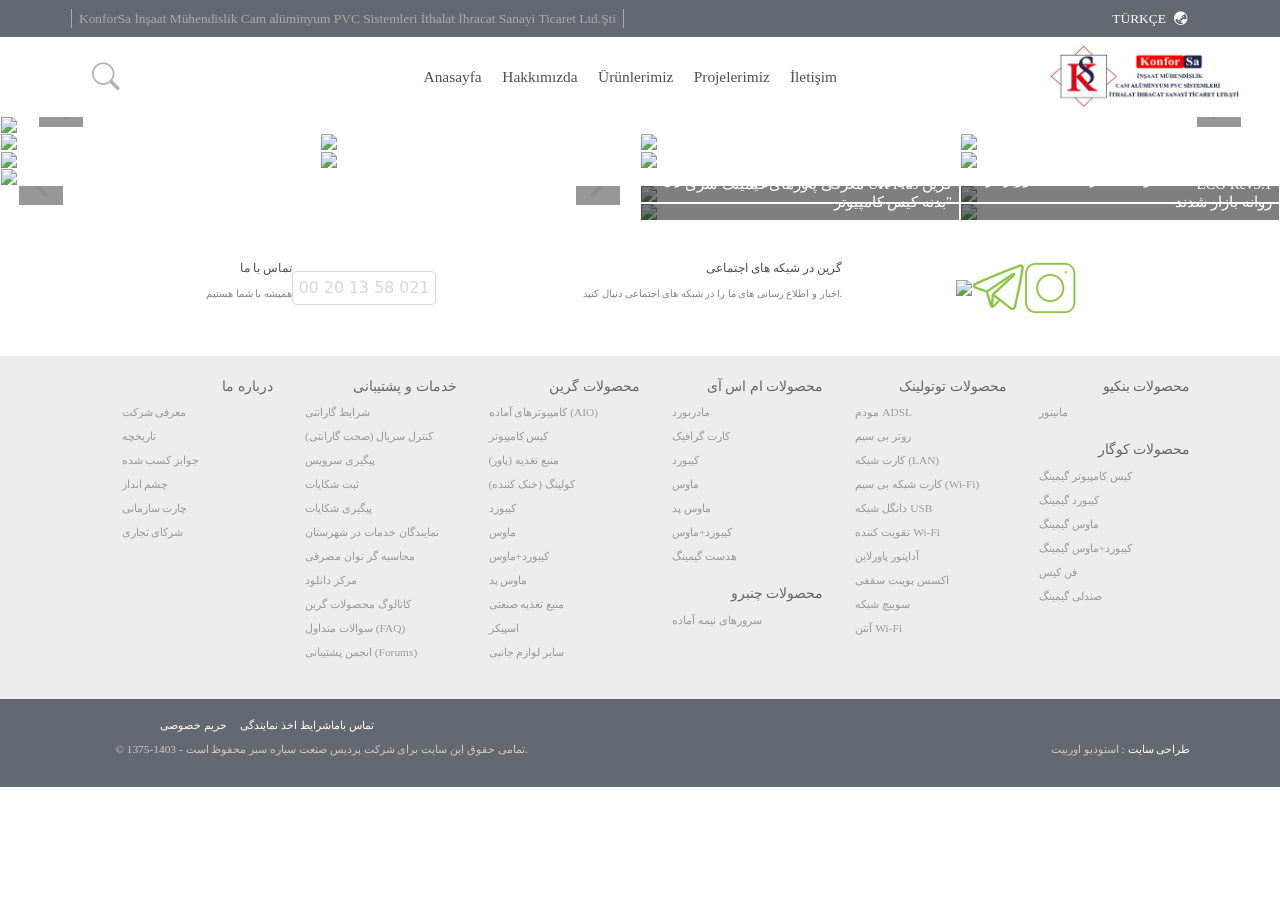
==== commit 658c76bf: "n" ====
--- a/homeland.html
+++ b/homeland.html
@@ -565,6 +565,7 @@
             </p>
         </div>
     </div>
+    
 
     <script src="js/index.js"></script>
 </body>
--- a/css/main.css
+++ b/css/main.css
@@ -1,6 +1,6 @@
 @font-face {
-    font-family: 'iryekanr';
-    src: url('../fonts/iryekanr.eot');
+    font-family: 'roboto';
+    src: url('../font/roboto/Roboto-Black.ttf');
     /* IE9 Compat Modes */
     src: url('../fonts/iryekanr.eot?#iefix') format('embedded-opentype'),
         /* IE6-IE8 */
@@ -106,7 +106,6 @@
 
 .slider-container {
     width: 100%;
-    background-color: white;
     position: relative;
     display: flex;
     transition: all 3000ms ease;
@@ -114,7 +113,6 @@
 
 .imageslide {
     width: 100%;
-    height: 100%;
     display: block;
     position: relative;
     flex: 0 0 100%;
@@ -277,7 +275,7 @@
 
 .contactdivider>p:first-of-type {
     text-decoration: none;
-    font-family: 'iryekanr';
+    font-family: cursive;
     color: rgb(78, 78, 78);
     font-weight: 500;
     font-style: normal;
@@ -286,7 +284,7 @@
 
 .contactdivider>p:nth-of-type(2) {
     text-decoration: none;
-    font-family: 'iryekanr';
+    font-family: cursive;
     color: rgb(131, 131, 131);
     font-weight: lighter;
     font-style: normal;
@@ -318,9 +316,9 @@
     margin: 0;
 }
 
-.aparat {
-    width: 2.5vw;
-    height: 2.5vw;
+.aparat2 {
+    font-size: 2.5vw;
+    font-weight: lighter;
     filter: grayscale(1);
     -webkit-filter: grayscale(1);
     -moz-filter: grayscale(1);
@@ -328,7 +326,7 @@
     transition: all 0.3ms ease;
 }
 
-.aparat:hover {
+.aparat2:hover {
     filter: grayscale(0);
     -webkit-filter: grayscale(0);
     -moz-filter: grayscale(0);
